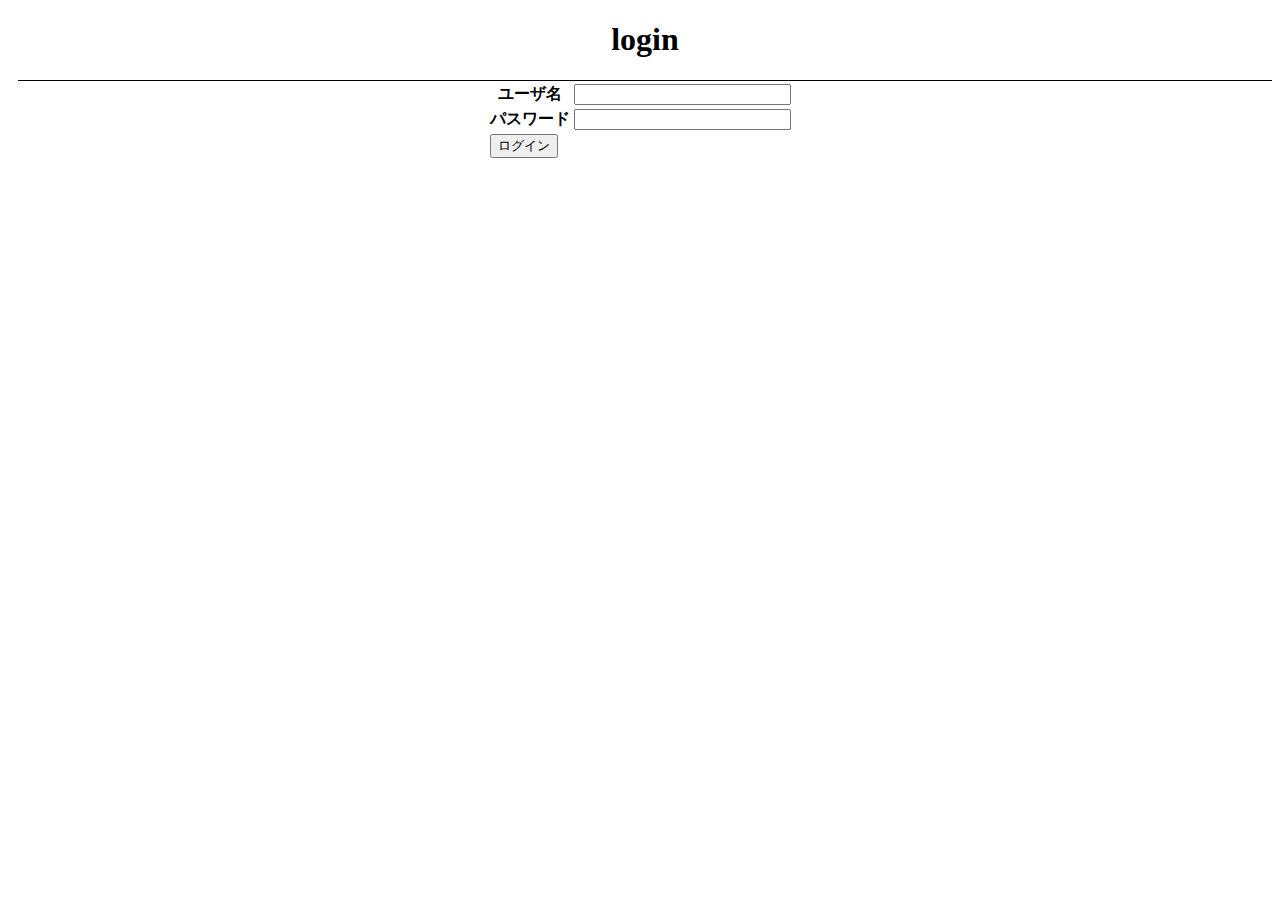
==== login.html @ 7c054936 "作ったやつ" ====
<!DOCTYPE html>
<html lang="ja">
<head>
  <meta charset="utf-8">
  <title>ログインフォーム</title>
  <link rel="stylesheet" href="css/mypage.css">

</head>
<header>
  <h1>login</h1>
</header>
<body>
  <div align="center">
    <table border="0">
      <form action="logincheck.php" method="post">
        <tr>
          <th>ユーザ名</th>
          <td><input type="text" name="user_id" value="" size="24"></td>
        </tr>
        <tr>
          <th>パスワード</th>
          <td><input type="password" name="password" value="" size="24"></td>
        </tr>
        <tr>
          <td><input type="submit" value="ログイン"></td>
        </tr>
      </form>
    </table>
  </div>
</body>
</html>
---- css/mypage.css ----
header{
  border-bottom:1px solid #000;
  margin-left: 10px;
}
body{
  text-align : center;
}

/*　ハンバーガーボタン　*/
/* 場所指定 */
.hamburger {
  display : block;
  position: fixed;
  z-index : 3;
  left  : 13px;
  top   : 12px;
  width : 42px;
  height: 42px;
  cursor: pointer;
  text-align: center;
  background: #fff;
}
/* アニメーション,形*/
.hamburger span {
  display : block;
  position: absolute;
  width   : 30px;
  height  : 2px ;
  left    : 6px;
  background : #555;
  transition        : 0.3s ease-in-out;
}
.hamburger span:nth-child(1) {
  top: 10px;
}
.hamburger span:nth-child(2) {
  top: 20px;
}
.hamburger span:nth-child(3) {
  top: 30px;
}

/* ナビ開いてる時のボタンの形 */
.hamburger.active span:nth-child(1) {
  top : 16px;
  left: 6px;
  transform        : rotate(-45deg);
}

.hamburger.active span:nth-child(2),
.hamburger.active span:nth-child(3) {
  top: 16px;
  transform: rotate(45deg);
}

nav.globalMenuSp {
  position: fixed;
  z-index : 2;
  top  : 0;
  left : 0;
  color: #000;
  background: #000;
  text-align: center;
  transform: translateX(-100%);
  transition: all 0.6s;
  width: 250px;

}
nav.globalMenuSp h3 {
  color: #fff;
}

nav.globalMenuSp ul {
  background: #ccc;
  margin: 0 auto;
  padding: 0;
  width: 100%;
  border-top: 1px solid #fff;
}

nav.globalMenuSp ul li {
  list-style-type: none;
  padding: 0;
  width: 100%;
  border-bottom: 1px solid #fff;
}
nav.globalMenuSp ul li:last-child {
  padding-bottom: 0;
  border-bottom: none;
}
nav.globalMenuSp ul li:hover{
  background :#ddd;
}

nav.globalMenuSp ul li a {
  display: block;
  color: #000;
  padding: 1em 0;
  text-decoration :none;
}

/* このクラスを、jQueryで付与・削除する */
nav.globalMenuSp.active {
  transform: translateX(0%);
}

/* タブメニュー */
ul,
li {
  padding: 0;
  margin: 0;
}

li {
  list-style: none;
}

.tab {
  width: 500px;
  max-width: 100%;
  margin: auto;
}

.tab-menu {
  display: flex;
}

.tab-item {
  text-align: center;
  padding: 10px 0;
  cursor: pointer;

  /* widthを同じ比率で分けあう */
  flex-grow: 1;

  /* 下線以外をつける */
  border-top: 1px solid skyblue;
  border-left: 1px solid skyblue;
  border-right: 1px solid skyblue;
}

.tab-item:not(:first-child) {
  border-left: none;
}

/* アクティブなタブはデザインを変えて選択中であることが解るようにする */
.tab-item.active {
  background: red;
  color: white;
}

.tab-box {
  height: 200px;
  display: flex;
  justify-content: center;
  align-items: center;
  border: 1px solid skyblue;
}

/* コンテンツは原則非表示 */
.tab-content {
  display: none;
  font-size: 40px;
}

/* .showがついたコンテンツのみ表示 */
.tab-content.show {
  display: block;
}

/* 表示の色付け(仮) */
.profile {
  /* background-color :aquamarine; */
  margin:20px auto ;
}
.coment {
  /* background-color :green; */
  margin-right: auto;
  margin-left : auto;
  margin-bottom: 20px;
}
.edit{
  margin-bottom: 20px;
}

/* 画像の表示 */
.profile_img {
  display: block;
  width: 160px;
  height: 160px;
  border-radius:50%;
  margin: 0 auto;
}
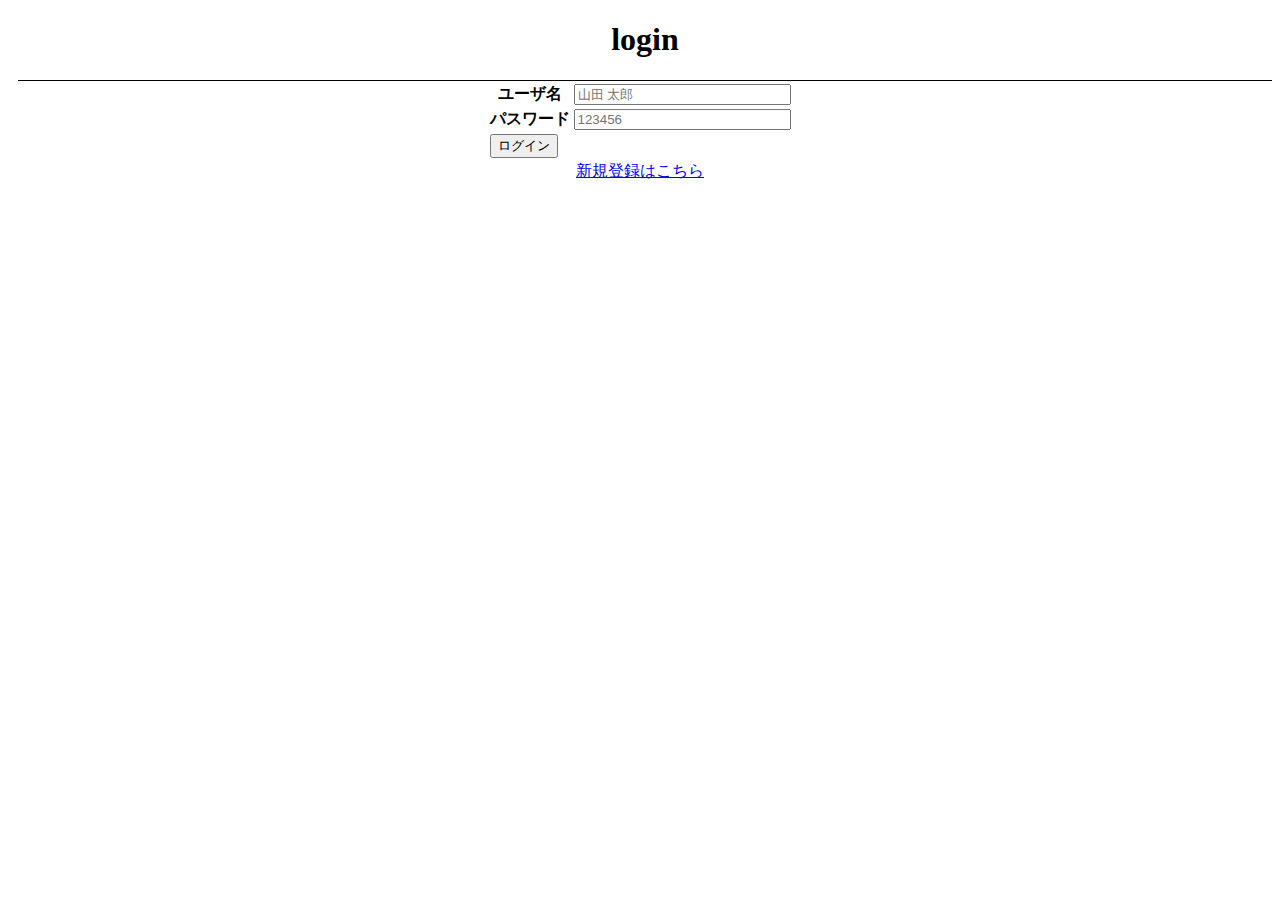
==== commit c38b5f95: "更新" ====
--- a/login.html
+++ b/login.html
@@ -15,11 +15,11 @@
       <form action="logincheck.php" method="post">
         <tr>
           <th>ユーザ名</th>
-          <td><input type="text" name="user_id" value="" size="24"></td>
+          <td><input type="text" name="user_id" value="" size="24" placeholder="山田 太郎"></td>
         </tr>
         <tr>
           <th>パスワード</th>
-          <td><input type="password" name="password" value="" size="24"></td>
+          <td><input type="password" name="password" value="" size="24"placeholder="123456"></td>
         </tr>
         <tr>
           <td><input type="submit" value="ログイン"></td>
@@ -27,5 +27,6 @@
       </form>
     </table>
   </div>
+  <a href="./newlogin.html">新規登録はこちら</a>
 </body>
 </html>
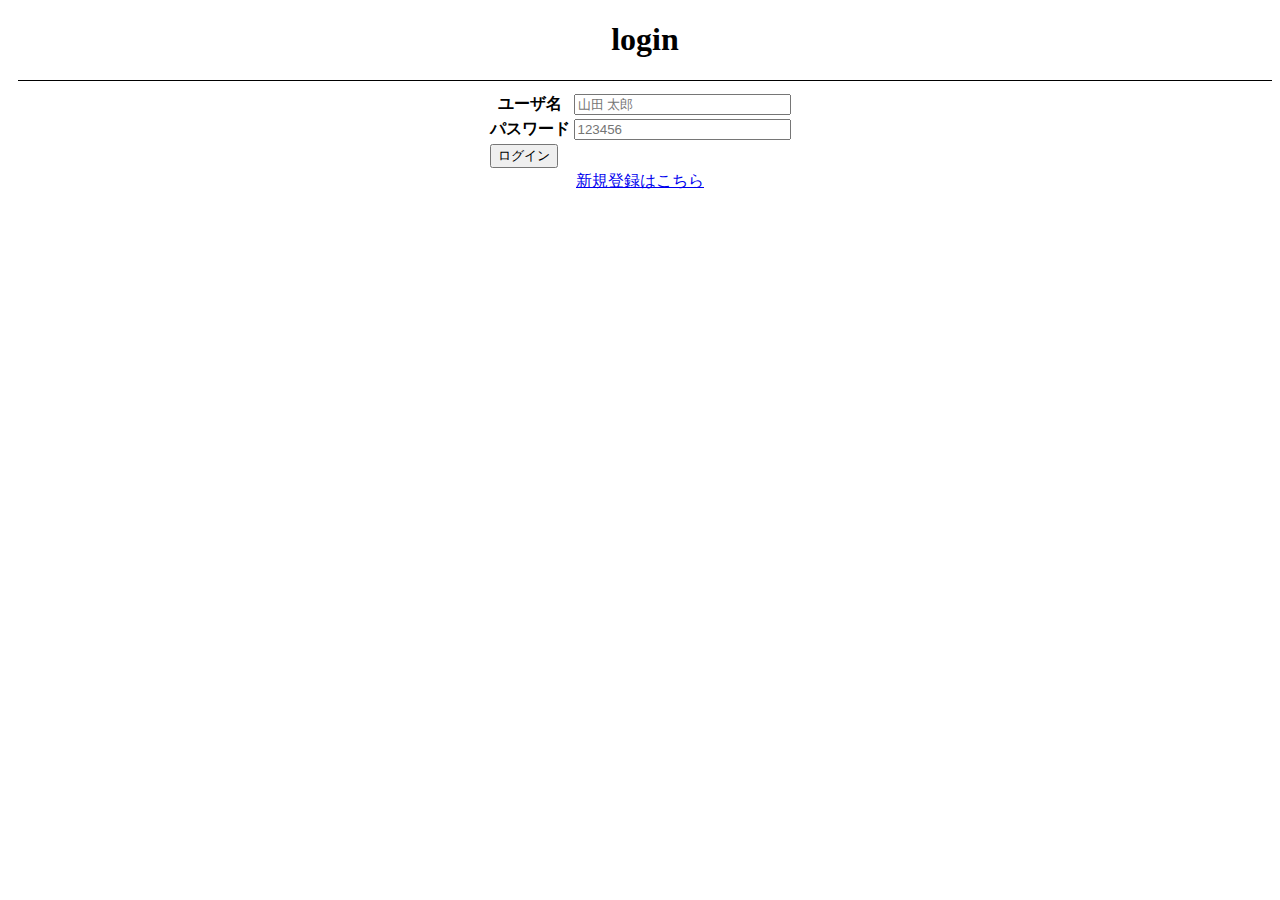
==== commit 1ecbbbba: "全体的に細かく手直しした。CHeck関連は自動で画面偏移するように変更。mypageeditcheckはデータベースに値を入れやすいよう変数化した(詳しくは中身みて)。newlogin、mypageは" ====
--- a/login.html
+++ b/login.html
@@ -19,7 +19,7 @@
         </tr>
         <tr>
           <th>パスワード</th>
-          <td><input type="password" name="password" value="" size="24"placeholder="123456"></td>
+          <td><input type="password" name="password"  minlength="6" value="" size="24"placeholder="123456"></td>
         </tr>
         <tr>
           <td><input type="submit" value="ログイン"></td>
--- a/css/mypage.css
+++ b/css/mypage.css
@@ -1,6 +1,7 @@
 header{
   border-bottom:1px solid #000;
   margin-left: 10px;
+  margin-bottom: 10px;
 }
 body{
   text-align : center;
